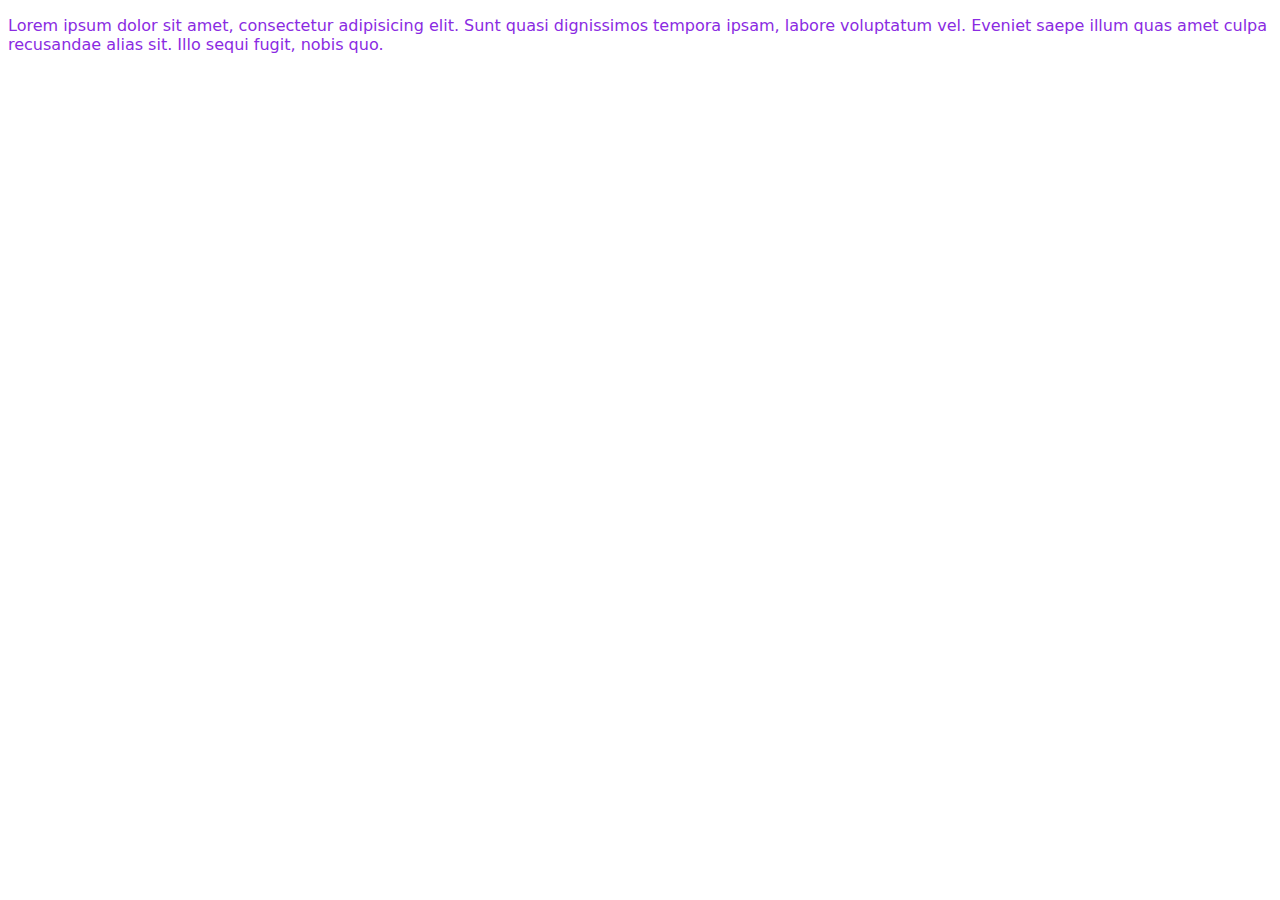
==== index.html @ 37792a79 "Initial commit" ====
<!doctype html>
<html>
<head>
<meta charset="UTF-8">
<title>hihi</title>
<link href="css/main.css" rel="stylesheet" type="text/css">
</head>

<body>
	<section class= "parallax"></section>
	
	<section class="content">
		<p>Lorem ipsum dolor sit amet, consectetur adipisicing elit. Sunt quasi dignissimos tempora ipsam, labore voluptatum vel. Eveniet saepe illum quas amet culpa recusandae alias sit. Illo sequi fugit, nobis quo.</p>
		
	</section>
	
</body>
</html>
---- css/main.css ----
@charset "UTF-8";
/* CSS Document */

.content{
	font-family: "Lucida Grande", "Lucida Sans Unicode", "Lucida Sans", "DejaVu Sans", Verdana, "sans-serif";
	color: blueviolet;
}

.parallax{
	background-image: url("happyweed.jpg");
	height:100%;
	background-attachment: fixed;
    background-position: center;
    background-repeat: no-repeat;
    background-size: cover;
	
}
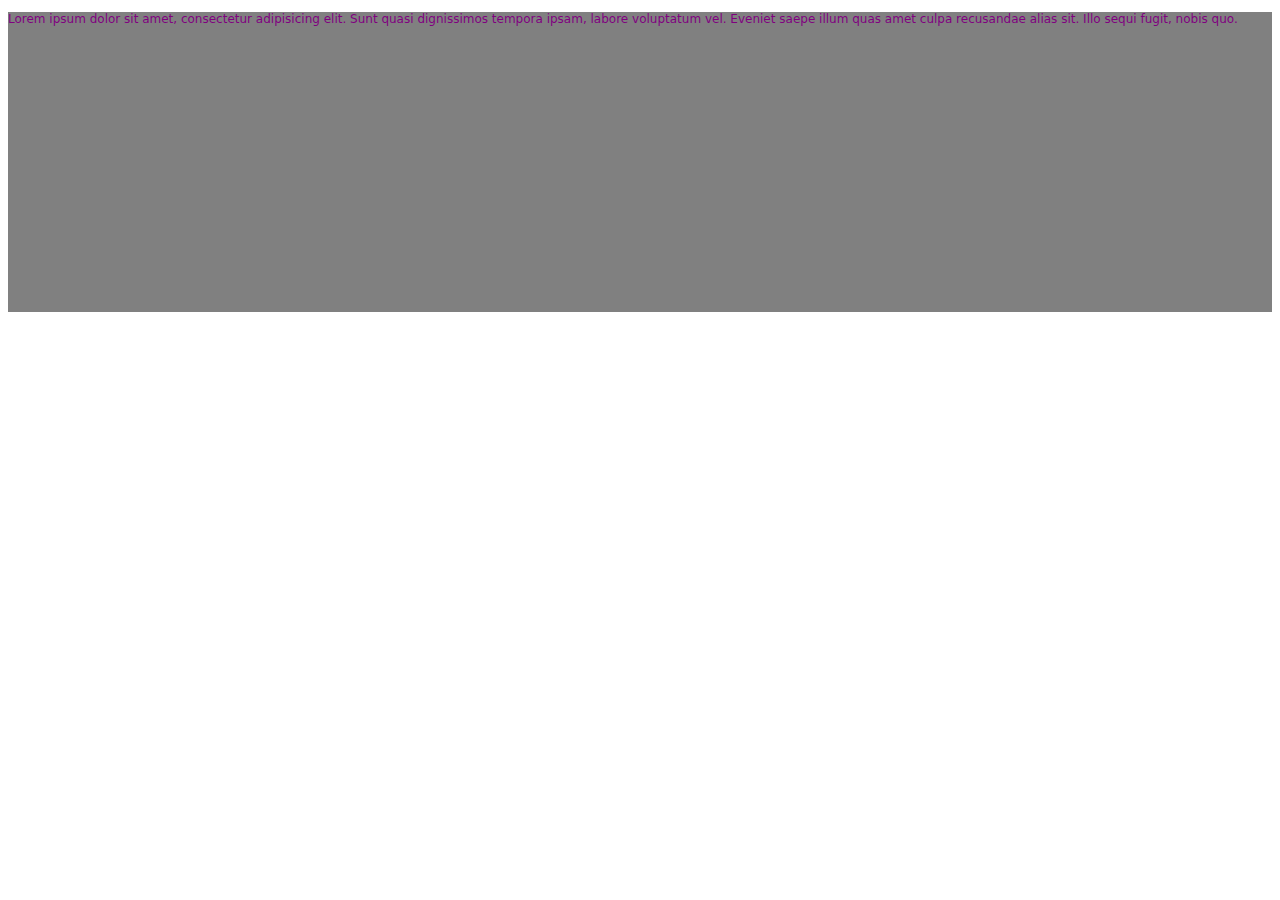
==== commit 74eedde2: "edit" ====
--- a/index.html
+++ b/index.html
@@ -14,5 +14,7 @@
 		
 	</section>
 	
+	<section class= "parallax"></section> 
+	
 </body>
 </html>
--- a/css/main.css
+++ b/css/main.css
@@ -3,7 +3,11 @@
 
 .content{
 	font-family: "Lucida Grande", "Lucida Sans Unicode", "Lucida Sans", "DejaVu Sans", Verdana, "sans-serif";
-	color: blueviolet;
+	color: purple;
+	height: 300px;
+	background-color: grey;
+	font-size: 12px;
+	
 }
 
 .parallax{
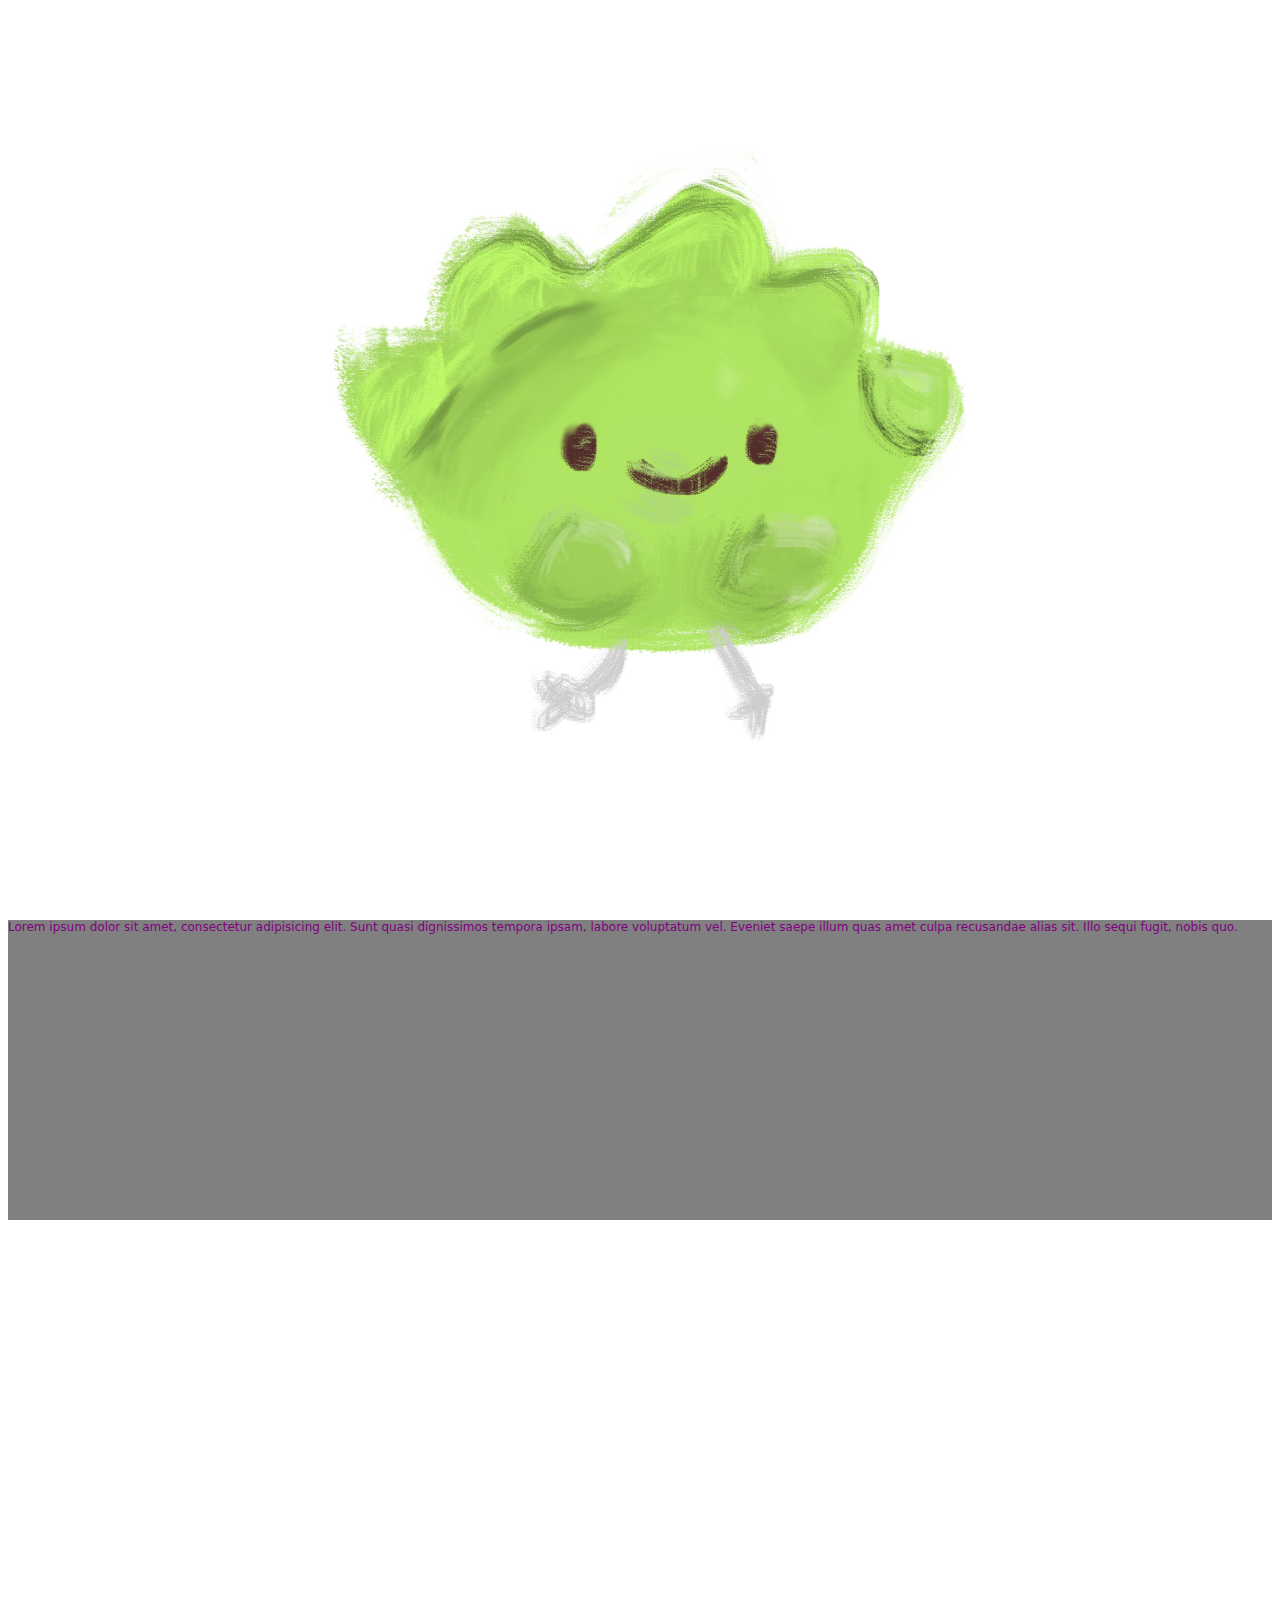
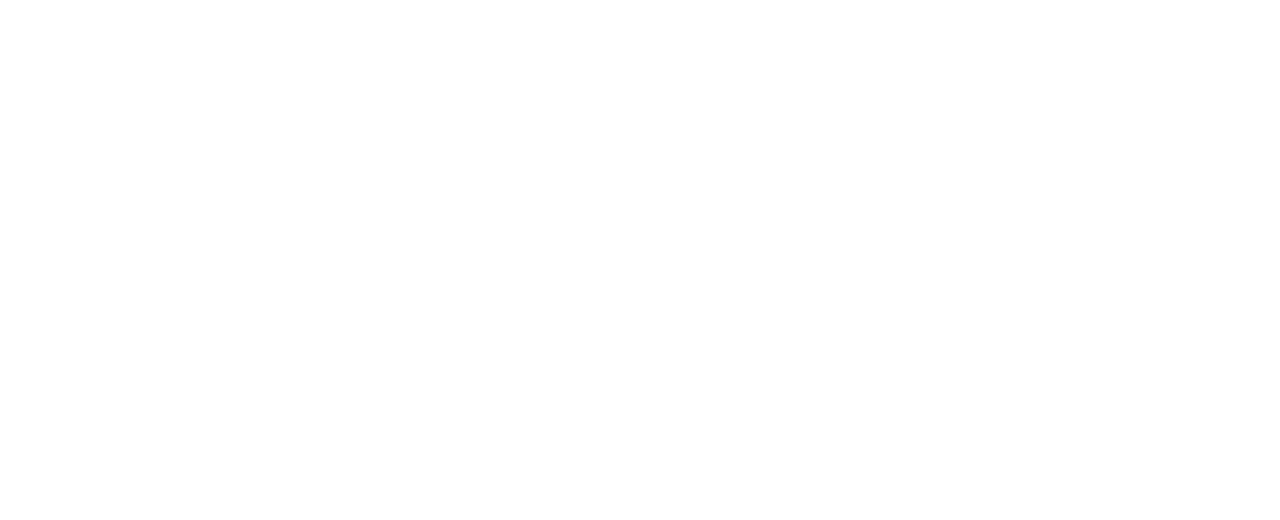
==== commit f1543fe1: "edit" ====
--- a/index.html
+++ b/index.html
@@ -14,7 +14,8 @@
 		
 	</section>
 	
-	<section class= "parallax"></section> 
+
+<section class= "parallax"></section>
 	
 </body>
 </html>
--- a/css/main.css
+++ b/css/main.css
@@ -1,6 +1,8 @@
 @charset "UTF-8";
 /* CSS Document */
-
+body, html{
+	height:100%;
+}
 .content{
 	font-family: "Lucida Grande", "Lucida Sans Unicode", "Lucida Sans", "DejaVu Sans", Verdana, "sans-serif";
 	color: purple;
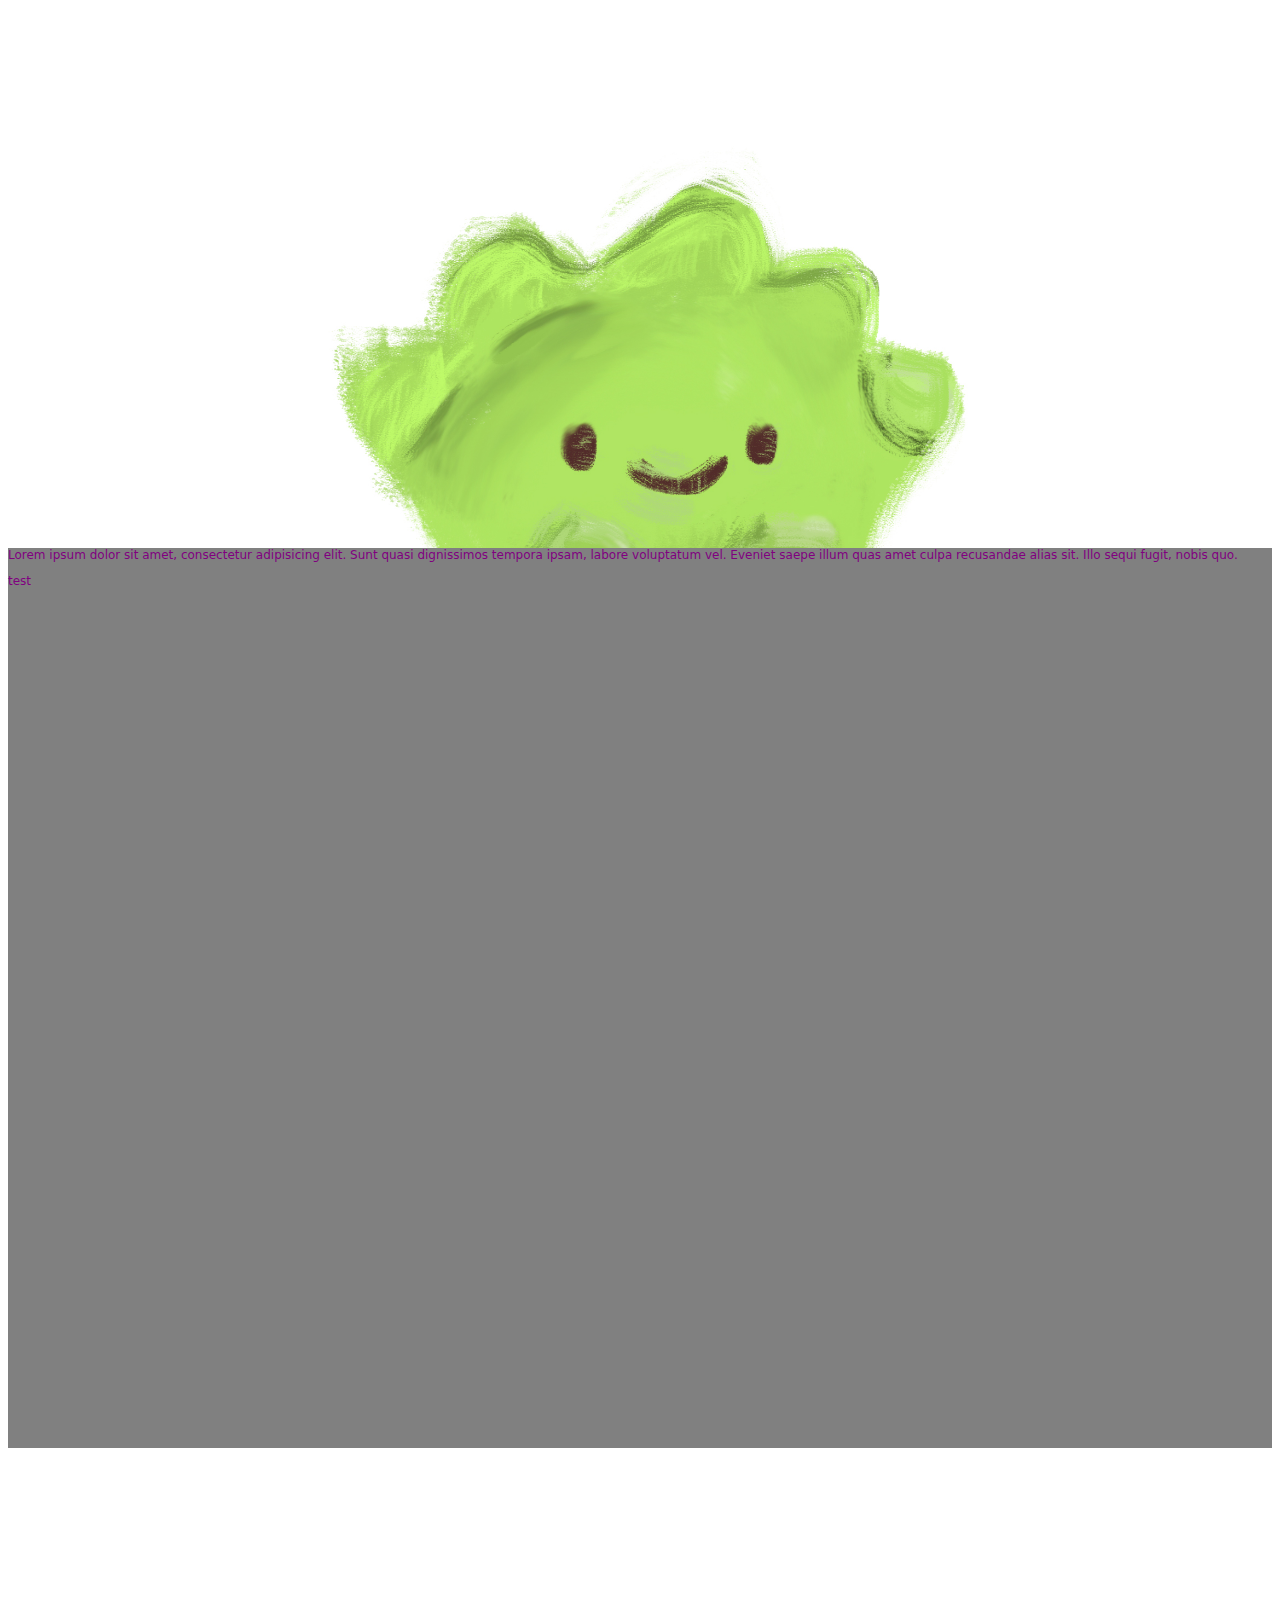
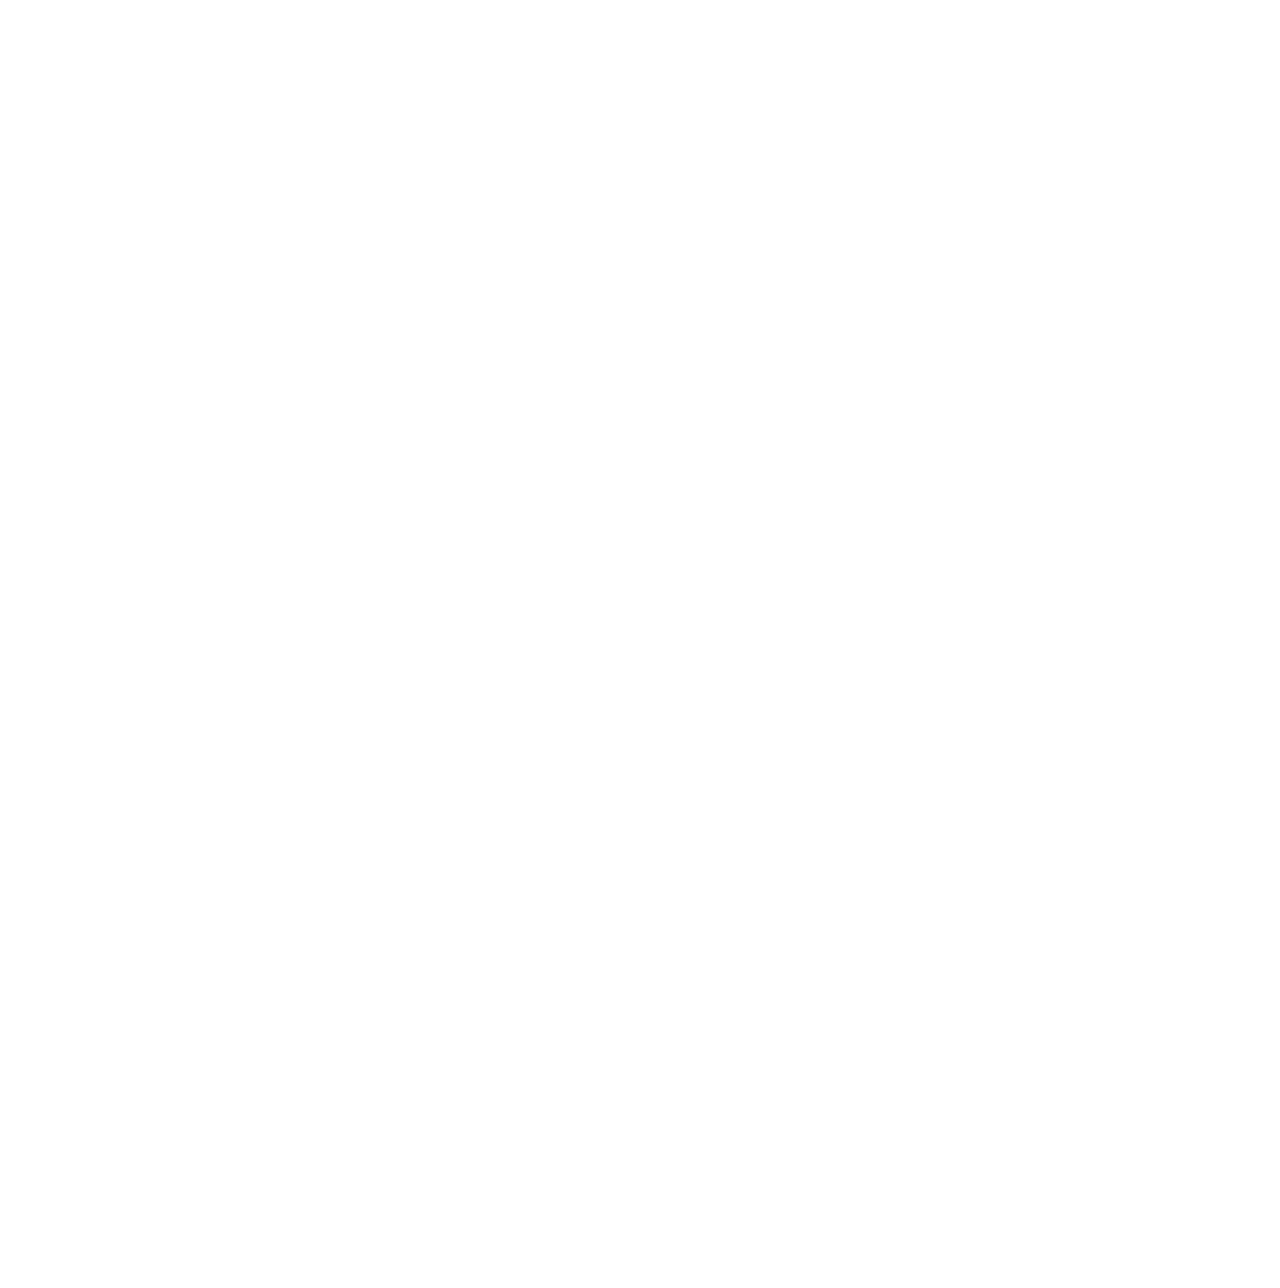
==== commit baf81e2a: "edit" ====
--- a/index.html
+++ b/index.html
@@ -10,12 +10,17 @@
 	<section class= "parallax"></section>
 	
 	<section class="content">
-		<p>Lorem ipsum dolor sit amet, consectetur adipisicing elit. Sunt quasi dignissimos tempora ipsam, labore voluptatum vel. Eveniet saepe illum quas amet culpa recusandae alias sit. Illo sequi fugit, nobis quo.</p>
+		Lorem ipsum dolor sit amet, consectetur adipisicing elit. Sunt quasi dignissimos tempora ipsam, labore voluptatum vel. Eveniet saepe illum quas amet culpa recusandae alias sit. Illo sequi fugit, nobis quo.
 		
+		<p>test</p>
 	</section>
 	
 
 <section class= "parallax"></section>
+
+	<section class="parallax2"></section>
+	<section class="parallax2"></section>
+	
 	
 </body>
 </html>
--- a/css/main.css
+++ b/css/main.css
@@ -6,7 +6,7 @@
 .content{
 	font-family: "Lucida Grande", "Lucida Sans Unicode", "Lucida Sans", "DejaVu Sans", Verdana, "sans-serif";
 	color: purple;
-	height: 300px;
+	height: 100%;
 	background-color: grey;
 	font-size: 12px;
 	
@@ -14,10 +14,19 @@
 
 .parallax{
 	background-image: url("happyweed.jpg");
-	height:100%;
+	height:60%;
 	background-attachment: fixed;
     background-position: center;
     background-repeat: no-repeat;
-    background-size: cover;
+    background-size:cover;
 	
+}
+
+.parallax2{
+	background-image: url("happyweed_2.png");
+	height:50%;
+	background-attachment: fixed;
+    background-position: center;
+    background-repeat: no-repeat;
+    background-size: contain;
 }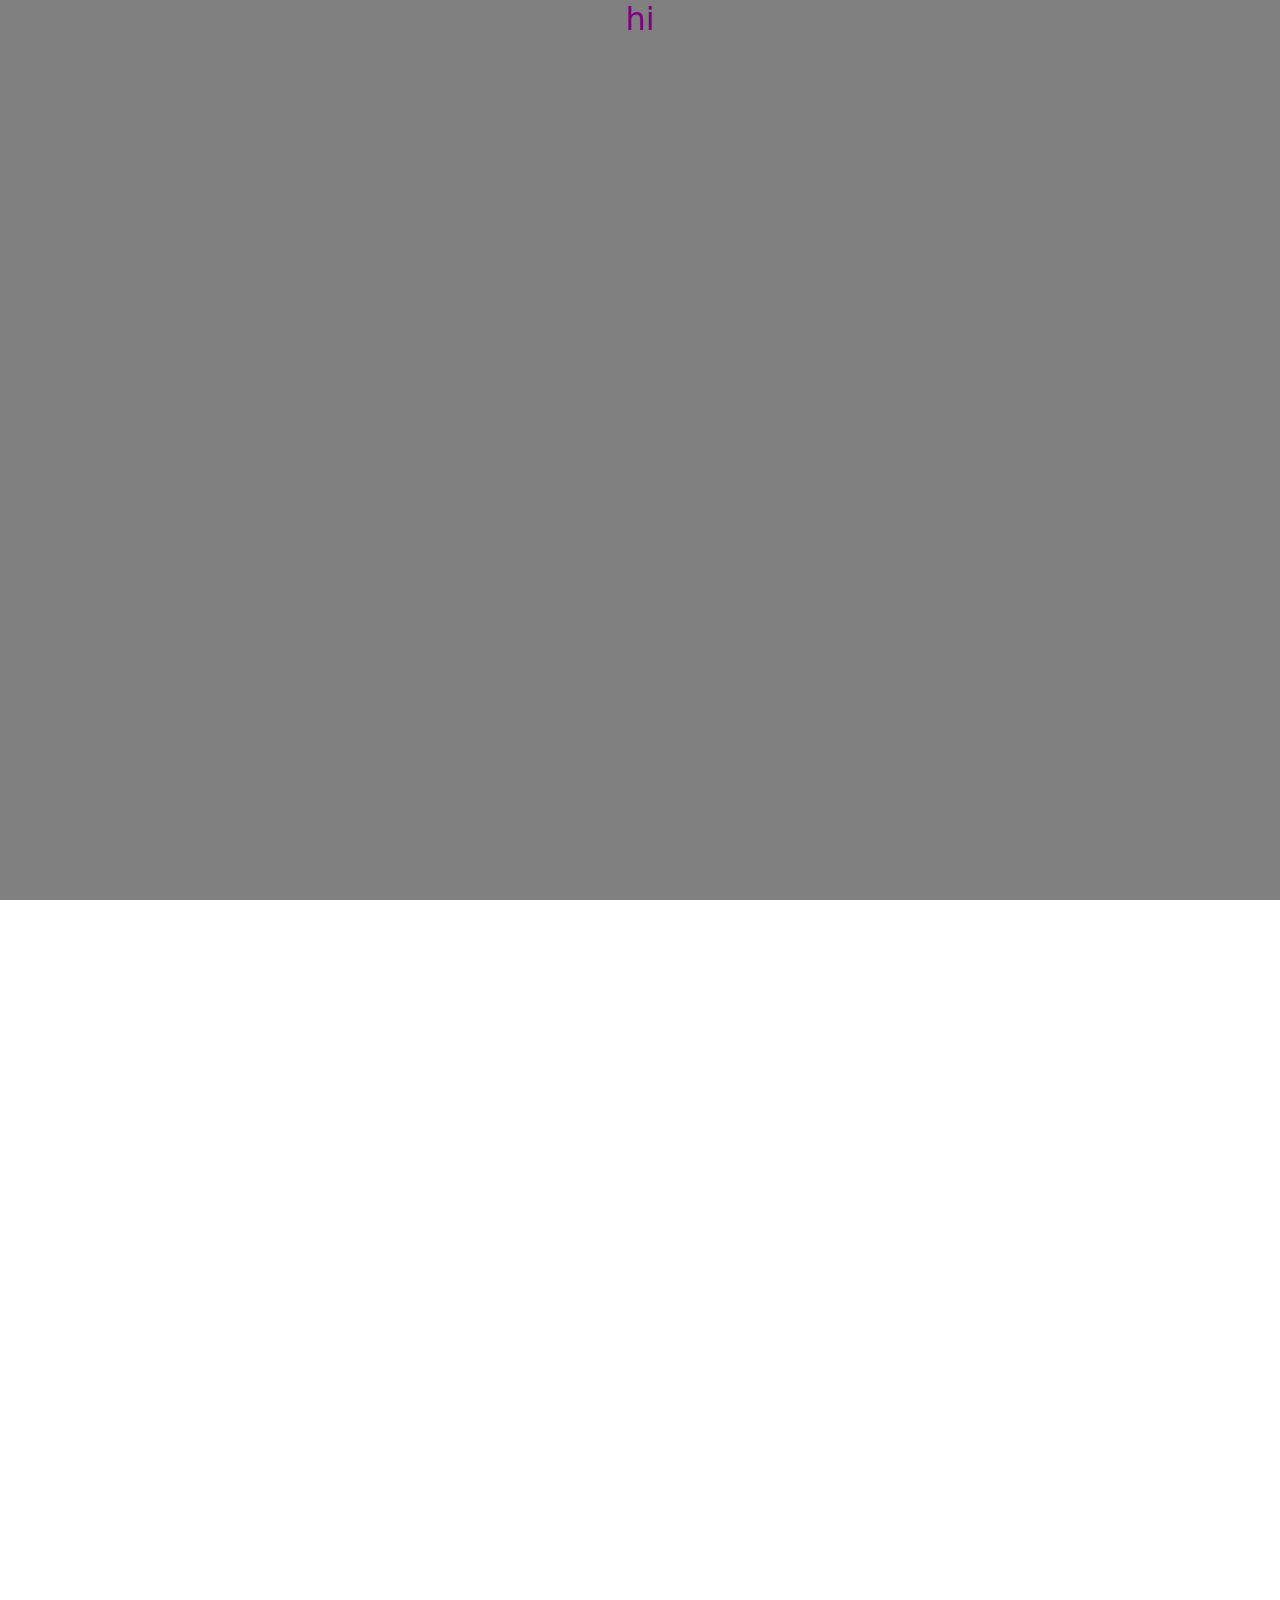
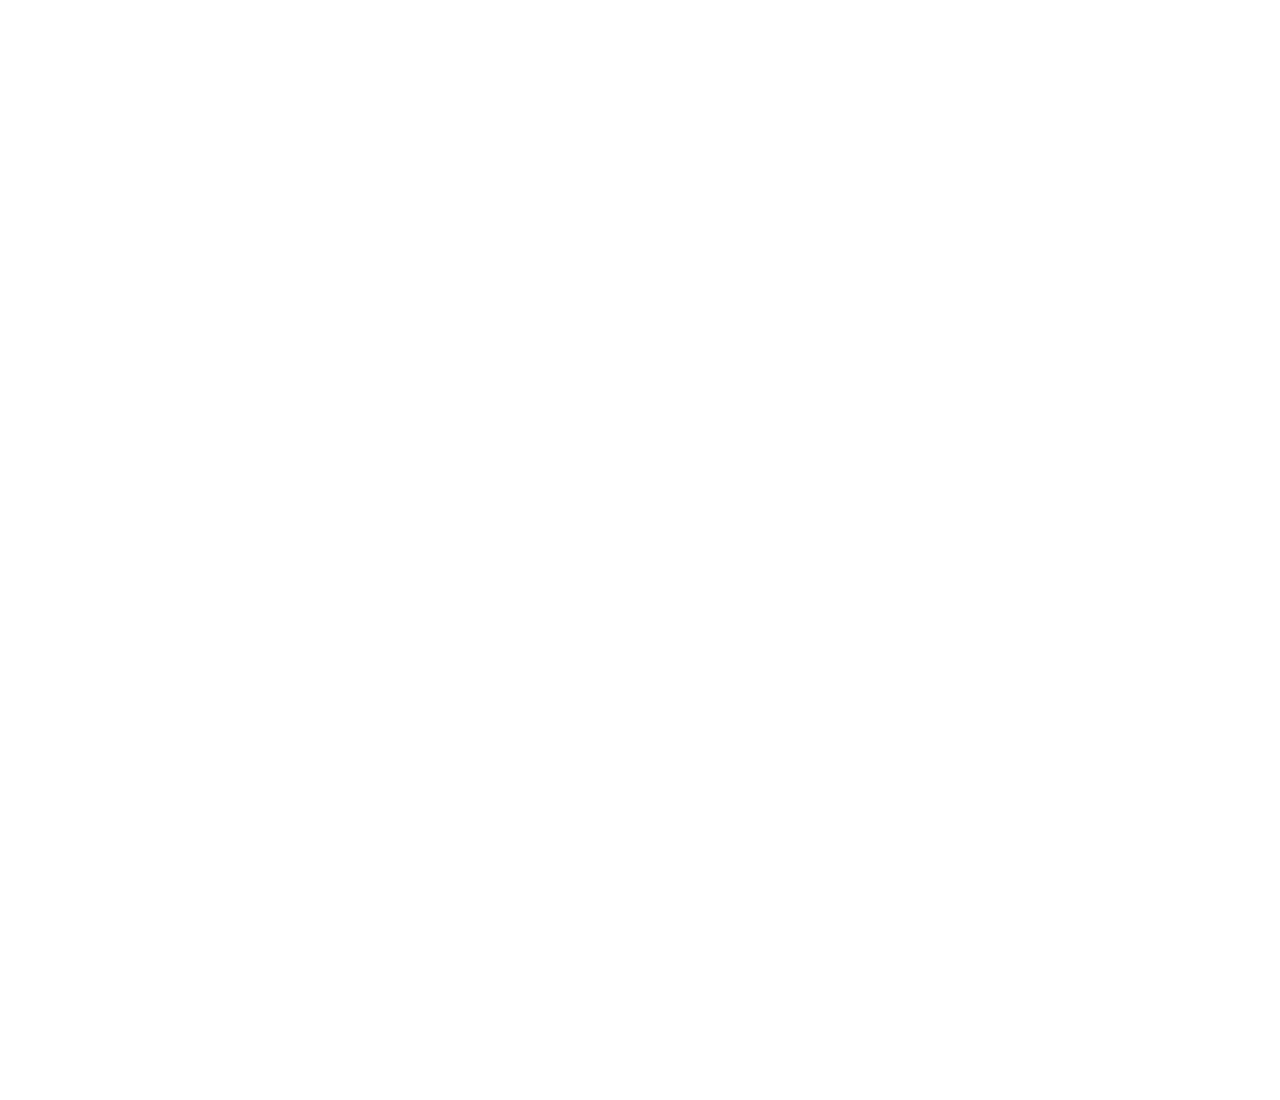
==== commit 3c3e72e3: "edit" ====
--- a/index.html
+++ b/index.html
@@ -7,19 +7,12 @@
 </head>
 
 <body>
+	<section class="content">
+		hi
+	</section>
 	<section class= "parallax"></section>
-	
-	<section class="content">
-		Lorem ipsum dolor sit amet, consectetur adipisicing elit. Sunt quasi dignissimos tempora ipsam, labore voluptatum vel. Eveniet saepe illum quas amet culpa recusandae alias sit. Illo sequi fugit, nobis quo.
-		
-		<p>test</p>
-	</section>
-	
+	<section class="parallax2"></section>
 
-<section class= "parallax"></section>
-
-	<section class="parallax2"></section>
-	<section class="parallax2"></section>
 	
 	
 </body>
--- a/css/main.css
+++ b/css/main.css
@@ -2,19 +2,24 @@
 /* CSS Document */
 body, html{
 	height:100%;
+	margin:0;
+	padding:0;
 }
-.content{
+.content {
 	font-family: "Lucida Grande", "Lucida Sans Unicode", "Lucida Sans", "DejaVu Sans", Verdana, "sans-serif";
 	color: purple;
-	height: 100%;
+	height: 100vh;
 	background-color: grey;
-	font-size: 12px;
+	font-size: 2em;
+	text-align: center;
+	vertical-align: middle;
+	
 	
 }
 
 .parallax{
 	background-image: url("happyweed.jpg");
-	height:60%;
+	height:100%;
 	background-attachment: fixed;
     background-position: center;
     background-repeat: no-repeat;
@@ -24,7 +29,7 @@
 
 .parallax2{
 	background-image: url("happyweed_2.png");
-	height:50%;
+	height:100%;
 	background-attachment: fixed;
     background-position: center;
     background-repeat: no-repeat;
